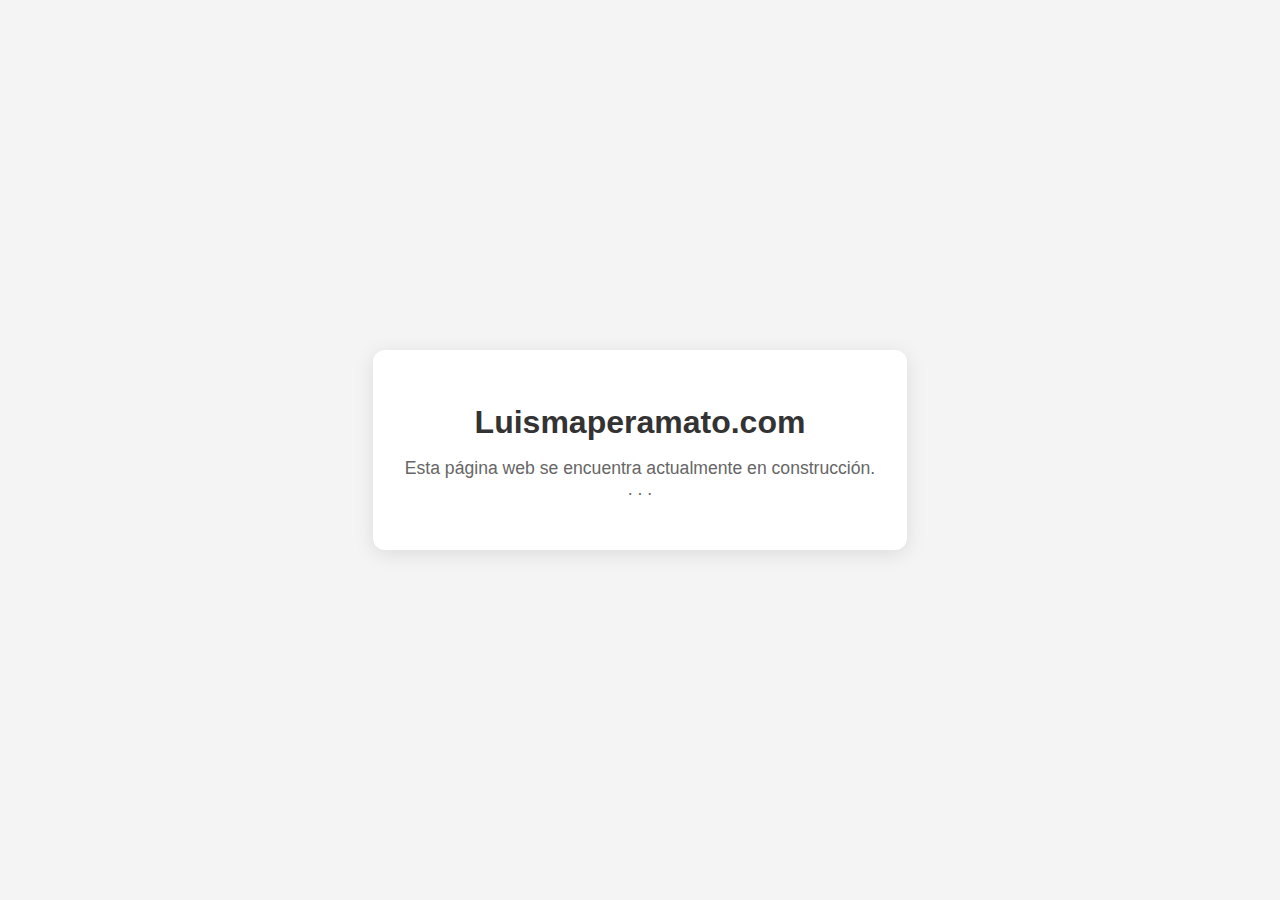
==== index.html @ 07612b27 "Add files via upload" ====
<!DOCTYPE html>
<html lang="es">
<head>
  <meta charset="UTF-8">
  <meta name="viewport" content="width=device-width, initial-scale=1">
  <title>Luismaperamato.com – En construcción</title>
  <style>
    body {
      margin: 0;
      padding: 0;
      font-family: 'Segoe UI', Tahoma, Geneva, Verdana, sans-serif;
      background-color: #f4f4f4;
      color: #333;
      display: flex;
      align-items: center;
      justify-content: center;
      height: 100vh;
      text-align: center;
    }
    .container {
      max-width: 600px;
      padding: 2rem;
      background-color: white;
      box-shadow: 0 4px 20px rgba(0,0,0,0.1);
      border-radius: 12px;
    }
    h1 {
      font-size: 2rem;
      margin-bottom: 1rem;
    }
    p {
      font-size: 1.1rem;
      color: #666;
    }
  </style>
</head>
<body>
  <div class="container">
    <h1>Luismaperamato.com</h1>
    <p>Esta página web se encuentra actualmente en construcción.<br>
        . . . </p>
  </div>
</body>
</html>
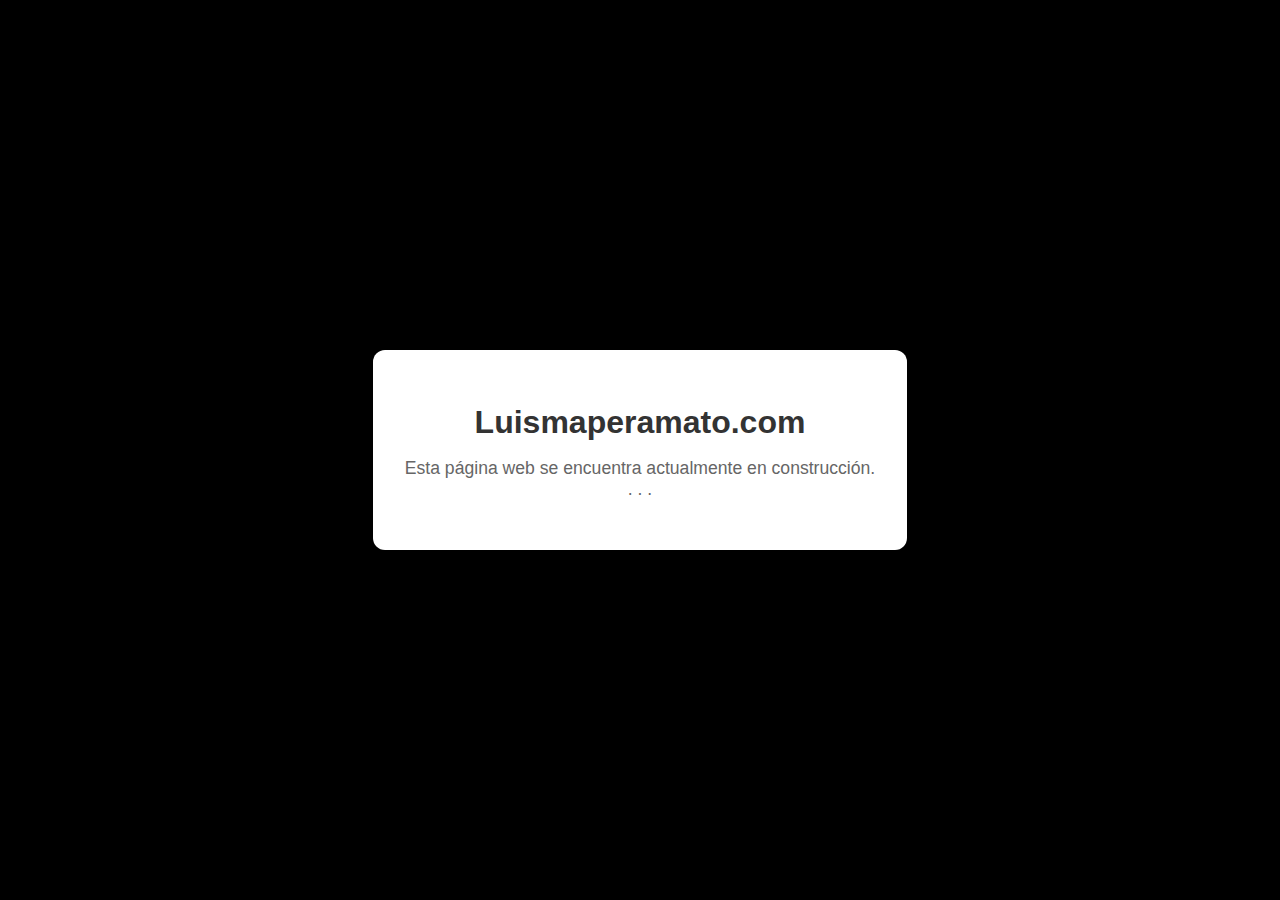
==== commit ffe035b8: "Update index.html" ====
--- a/index.html
+++ b/index.html
@@ -9,7 +9,7 @@
       margin: 0;
       padding: 0;
       font-family: 'Segoe UI', Tahoma, Geneva, Verdana, sans-serif;
-      background-color: #f4f4f4;
+      background-color: #000000;
       color: #333;
       display: flex;
       align-items: center;
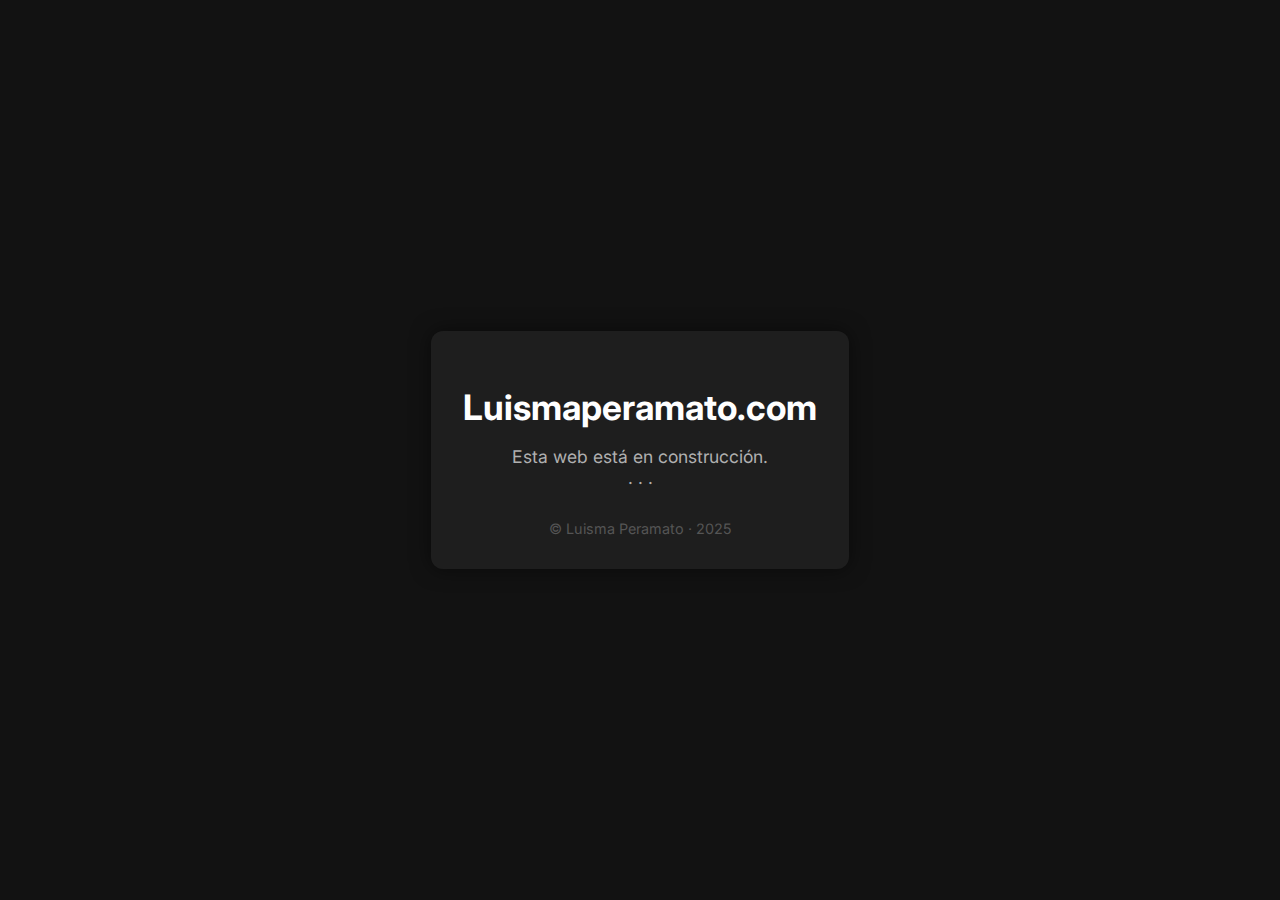
==== commit 9cbd4cdb: "Update index.html" ====
--- a/index.html
+++ b/index.html
@@ -1,44 +1,56 @@
 <!DOCTYPE html>
 <html lang="es">
 <head>
-  <meta charset="UTF-8">
-  <meta name="viewport" content="width=device-width, initial-scale=1">
+  <meta charset="UTF-8" />
+  <meta name="viewport" content="width=device-width, initial-scale=1.0" />
   <title>Luismaperamato.com – En construcción</title>
   <style>
+    @import url('https://fonts.googleapis.com/css2?family=Inter:wght@400;600&display=swap');
+
     body {
       margin: 0;
       padding: 0;
-      font-family: 'Segoe UI', Tahoma, Geneva, Verdana, sans-serif;
-      background-color: #000000;
-      color: #333;
+      font-family: 'Inter', sans-serif;
+      background-color: #121212;
+      color: #e0e0e0;
       display: flex;
       align-items: center;
       justify-content: center;
       height: 100vh;
       text-align: center;
     }
+
     .container {
       max-width: 600px;
       padding: 2rem;
-      background-color: white;
-      box-shadow: 0 4px 20px rgba(0,0,0,0.1);
+      background-color: #1e1e1e;
+      box-shadow: 0 0 20px rgba(0, 0, 0, 0.5);
       border-radius: 12px;
     }
+
     h1 {
-      font-size: 2rem;
+      font-size: 2.2rem;
       margin-bottom: 1rem;
+      color: #ffffff;
     }
+
     p {
       font-size: 1.1rem;
-      color: #666;
+      color: #b0b0b0;
+    }
+
+    .footer {
+      margin-top: 2rem;
+      font-size: 0.9rem;
+      color: #555;
     }
   </style>
 </head>
 <body>
   <div class="container">
     <h1>Luismaperamato.com</h1>
-    <p>Esta página web se encuentra actualmente en construcción.<br>
-        . . . </p>
+    <p>Esta web está en construcción.<br>. . .</p>
+    <div class="footer">© Luisma Peramato · 2025</div>
   </div>
 </body>
 </html>
